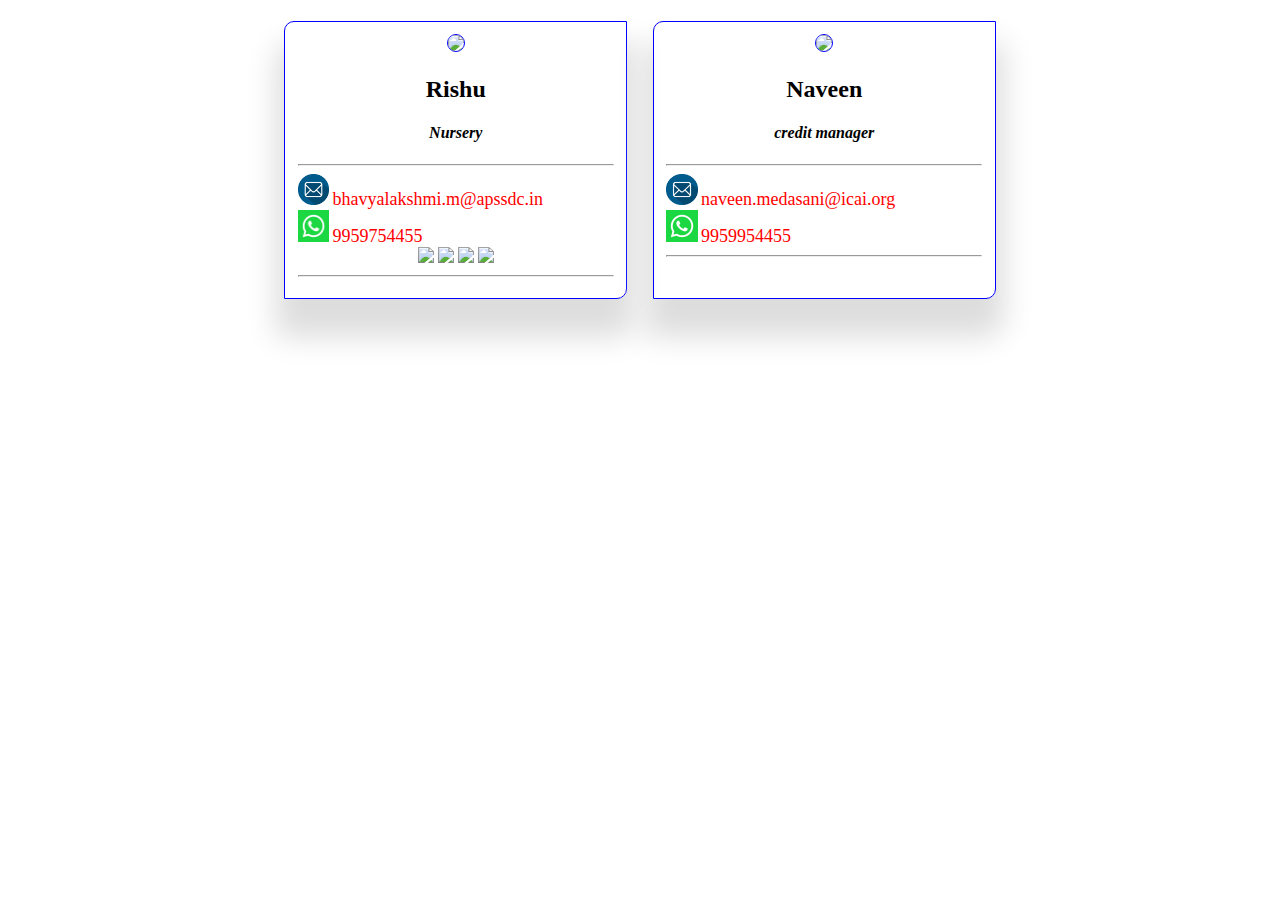
==== index1.html @ 608cd324 "upload all" ====
<!DOCTYPE html>
<html lang="en">
<head>
	<meta name="viewport" content="width=device-width,initial-scale=1" />
	<title>:: web design ::</title>
	<link rel="stylesheet" type="text/css" href="css/styles.css">

</head>
<body>
	<section class="parent">
		<article class="child"> 
		<img src="img/image.jpg" class="profile"> 
		<h2> Rishu </h2>
		<h4 class="role"><em> Nursery </em></h4><hr>
		<div class="contact">
		<img src="img/email.jpg" class="info"><a href="mailto:bhavyalakshmi.m@apssdc.in" class="link">bhavyalakshmi.m@apssdc.in</a>
	    </div>
	    <div class="contact">
		<img src="img/phone.jpg" class="info"><a href="tel:+91 9959754455" class="link">9959754455</a>	
		</div> 
		<a href="https://www.facebook.com/bhavya.manam.754"><img src="img/fb.svg" class="socialicon"></a>
		<a href="https://github.com/BhavyaManam/"><img src="git.svg" class="socialicon"></a>
		<a href="https://www.linkedin.com/in/bhavya-lakshmi-1a43ba185/"><img src="ln.svg" class="socialicon"></a>
		<a href="https://www.twitter.com/"><img src="twitter1.svg" class="socialicon"></a>
		<hr>   
	    </article>
		<article class="child"> 
		<img src="img/image1.jpg" class="profile">
		<h2> Naveen </h2>
		<h4 class="role"><em> credit manager </em></h4><hr>
		<div class="contact">
		<img src="img/email.jpg" class="info"><a href="mailto:naveen.medasani@icai.org.in" class="link">naveen.medasani@icai.org</a>
	    </div>
	    <div class="contact">
		<img src="img/phone.jpg" class="info"><a href="tel:9959954455" class="link">9959954455</a>
	    </div>
	    <hr>

		 </article>
		 

		
	</section>
	
</body>
---- css/styles.css ----
.parent{
	display: flex;
	flex-direction: row;
	flex-wrap: wrap;
	justify-content: center;

}
.child{
	width: 25%;
	border: 1px ridge blue;
	padding: 1%;
	margin: 1%;
	text-align: center;
	box-shadow: 0px 30px 30px 8px #ddd;
	border-radius: 10px 0px;

}
.role{
	color: black;
}
.profile{
	width: 200px;
	border-radius: 50%;
	border:1px solid blue;
}
.link{
	margin: 1%;
	text-decoration: none;
	font-size: 18px;
	color: red;

}

.info{
	width: 10%;

}
.contact{
	text-align: left;
}

.socialicon{
	width: 10%;
}

@media only screen and (min-width: 320px) and (max-width: 480px){
	.child{
	width: 45%;
	border: 1px ridge blue;
	padding: 1%;
	margin: 1%;
	text-align: center;
	box-shadow: 0px 8px 8px -8px #ddd;*/
	border-radius: 10px 0px;

}
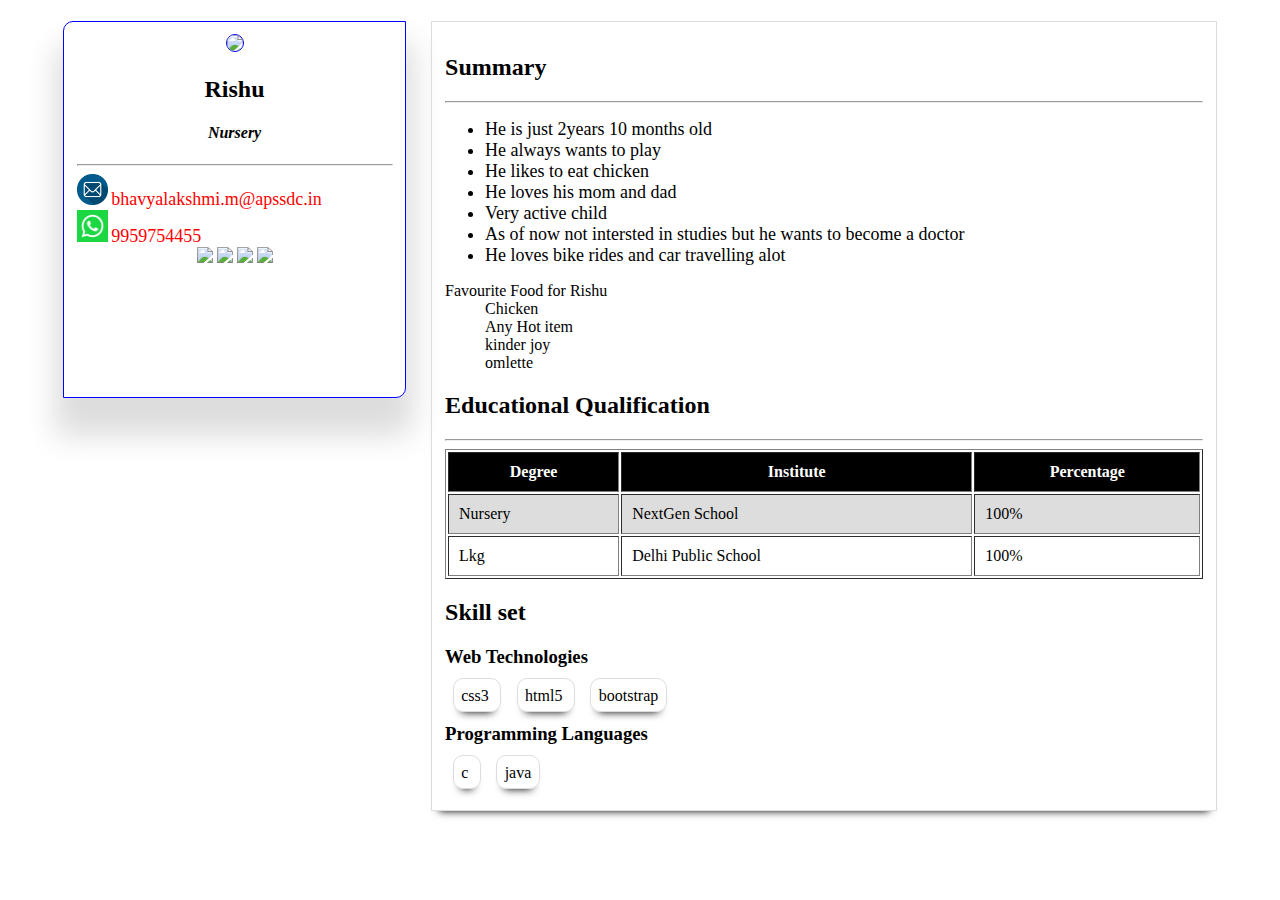
==== commit 37d0e59f: "commited" ====
--- a/index1.html
+++ b/index1.html
@@ -22,8 +22,10 @@
 		<a href="https://github.com/BhavyaManam/"><img src="git.svg" class="socialicon"></a>
 		<a href="https://www.linkedin.com/in/bhavya-lakshmi-1a43ba185/"><img src="ln.svg" class="socialicon"></a>
 		<a href="https://www.twitter.com/"><img src="twitter1.svg" class="socialicon"></a>
-		<hr>   
+		   
 	    </article>
+	    
+	    <!--
 		<article class="child"> 
 		<img src="img/image1.jpg" class="profile">
 		<h2> Naveen </h2>
@@ -36,7 +38,66 @@
 	    </div>
 	    <hr>
 
-		 </article>
+		 </article>-->
+		<article class="child2">
+			<h2>Summary</h2>
+			<hr>
+			<ul>
+				<li>He is just 2years 10 months old</li>
+				<li>He always wants to play</li>
+				<li>He likes to eat chicken</li>
+				<li>He loves his mom and dad</li>
+				<li>Very active child</li>
+				<li>As of now not intersted in studies but he wants to become a doctor</li>
+				<li>He loves bike rides and car travelling alot</li>
+			</ul>
+			<dl>
+				<dt>Favourite Food for Rishu</dt>
+				<dd>Chicken</dd>
+				<dd>Any Hot item</dd>
+				<dd>kinder joy</dd>
+				<dd>omlette</dd>
+		<h2>Educational Qualification</h2><hr>
+		<div class="table-responsive">
+
+		<table border="1" cellpadding="10">
+			<!-- table heading -->
+
+			<thead>
+				<tr>
+					<th>Degree</th>
+					<th>Institute</th>
+					<th>Percentage</th>
+				</tr>
+
+			</thead>
+			<!-- table body -->
+			<tbody>
+				<tr>
+					<td>Nursery</td>
+					<td>NextGen School</td>
+					<td>100%</td>
+				</tr>
+				<tr>
+					<td>Lkg</td>
+					<td>Delhi Public School</td>
+					<td>100%</td>
+				</tr>
+
+			</tbody>
+		</table>
+	    </div>
+	   <h2>Skill set</h2>
+	   <h3>Web Technologies</h3>
+	   <span> css3 </span> <span> html5 </span> <span> bootstrap </span>
+
+
+	   <h3> Programming Languages </h3>
+	   <span> c </span> <span> java </span>
+
+
+		</article>
+
 		 
 
 		
--- a/css/styles.css
+++ b/css/styles.css
@@ -13,6 +13,7 @@
 	text-align: center;
 	box-shadow: 0px 30px 30px 8px #ddd;
 	border-radius: 10px 0px;
+	height: 350px;
 
 }
 .role{
@@ -42,15 +43,41 @@
 .socialicon{
 	width: 10%;
 }
+ul li{
+	font-size: 18px;
+ul{
+	list-style-type: circle;
+}
+}
+table{
+	width: 100%;
+}
+thead{
+	background: #000;
+	color: #fff;
+	padding: 1%;
+}
+tbody tr:nth-child(odd){
+	background: #ddd;
 
-@media only screen and (min-width: 320px) and (max-width: 480px){
-	.child{
-	width: 45%;
-	border: 1px ridge blue;
+}
+.child2 span{
+	 border-radius: 10px;
+	 border:1px solid #5d6d7e;
+	 border-color: #ddd;
+	 padding: 1%;
+	 margin: 1%;
+	 box-shadow: 0px 8px 8px -8px #000;
+
+
+}
+.table-responsive{
+	overflow-x: auto;
+}
+.child2{
+	width: 60%;
+	margin: 1%;
 	padding: 1%;
-	margin: 1%;
-	text-align: center;
-	box-shadow: 0px 8px 8px -8px #ddd;*/
-	border-radius: 10px 0px;
-
+	border: 1px solid #ddd;
+	box-shadow:0px 8px 8px -8px #000;
 }